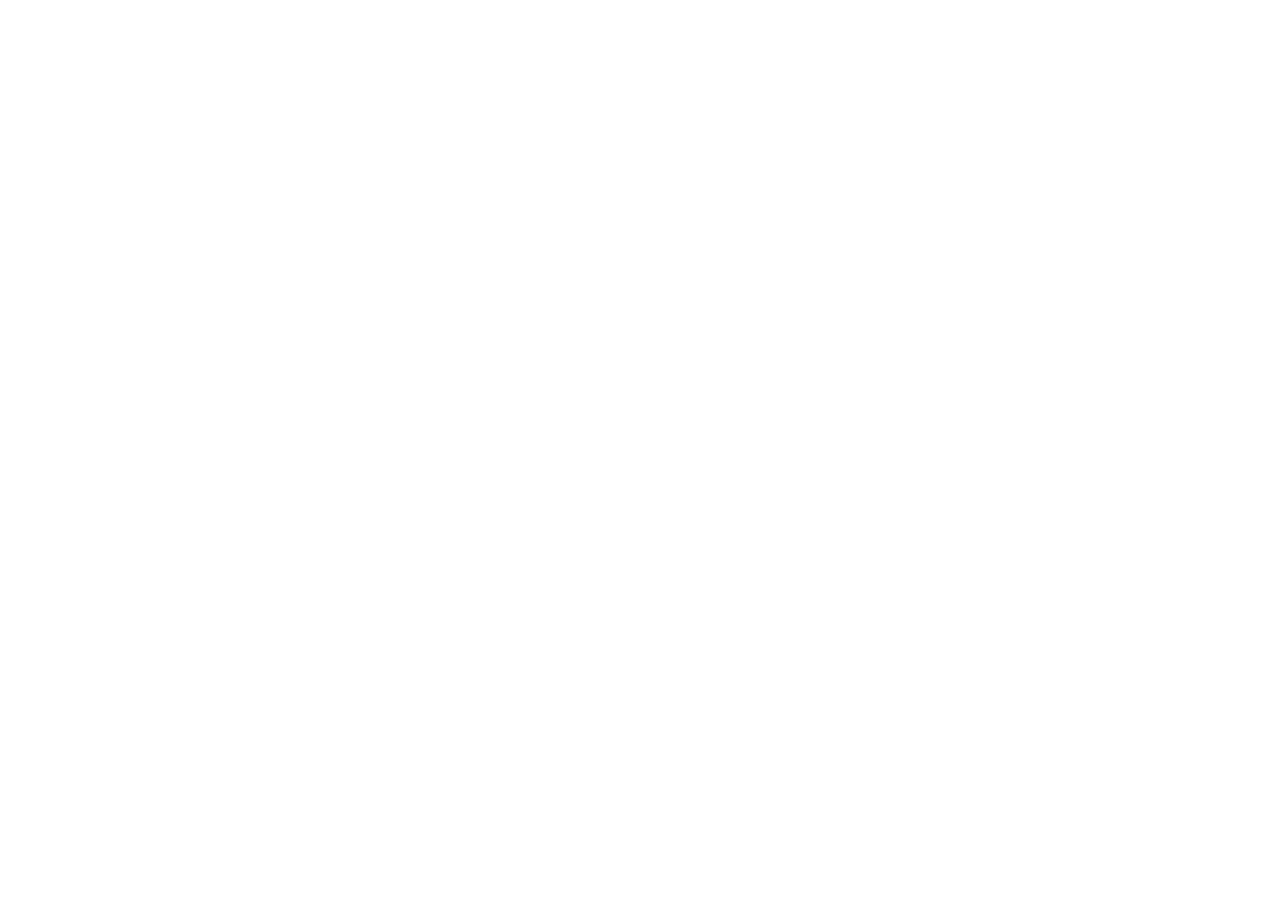
==== index.html @ e726e365 "first" ====
<!doctype html>
<html lang="en">
  <head>
    <meta charset="UTF-8" />
    <link rel="icon" type="image/svg+xml" href="/vite.svg" />
    <meta name="viewport" content="width=device-width, initial-scale=1.0" />
    <title>Vite + React</title>
    <script type="module" crossorigin src="/assets/index-djUSSg7M.js"></script>
    <link rel="stylesheet" crossorigin href="/assets/index-nssjxPdg.css">
  </head>
  <body>
    <div id="root"></div>
  </body>
</html>
---- assets/index-nssjxPdg.css ----
html,body,#root{margin:0;padding:0;width:100%;height:100%;overflow:hidden}.topTitle{color:#fff;text-align:center;background-color:#2727276c;width:300px;font-weight:700;position:relative;bottom:200px;padding:5px;font-size:1.2em}.topBody{font-weight:lighter;font-size:.9em}
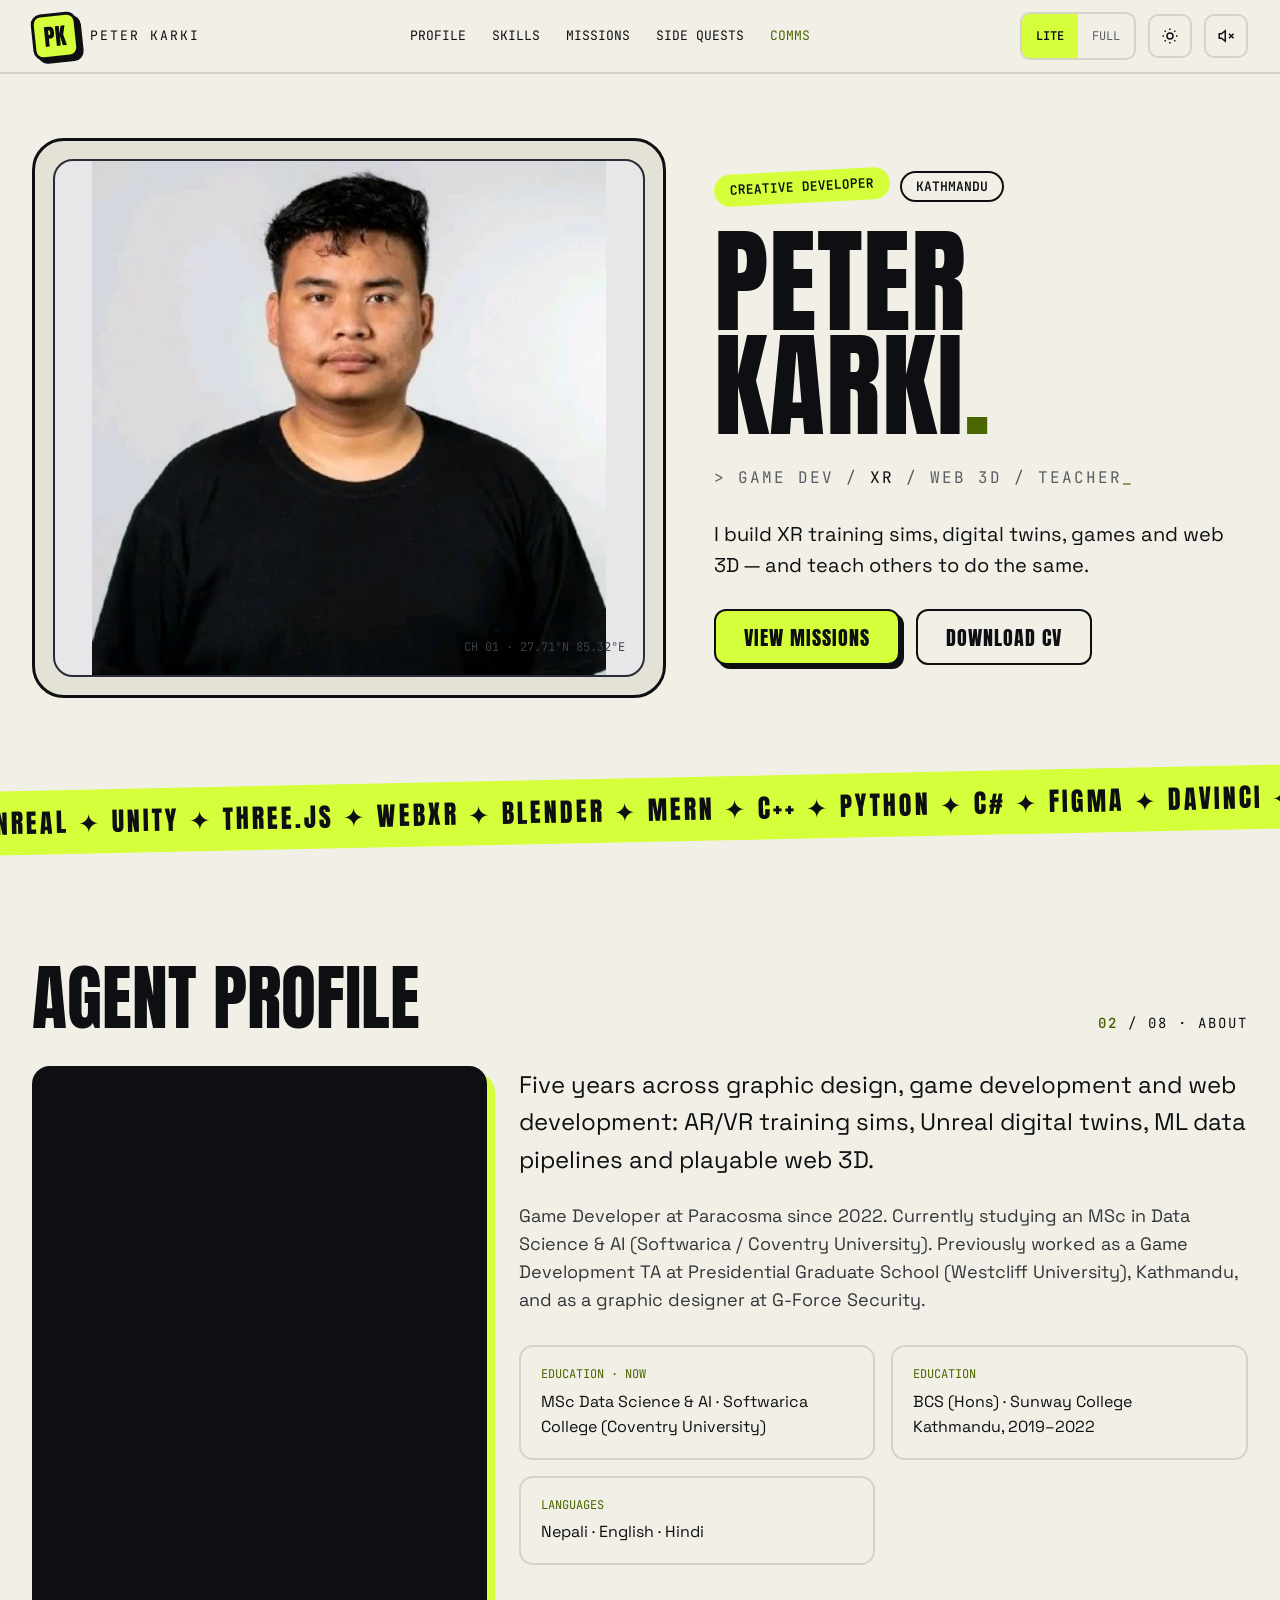
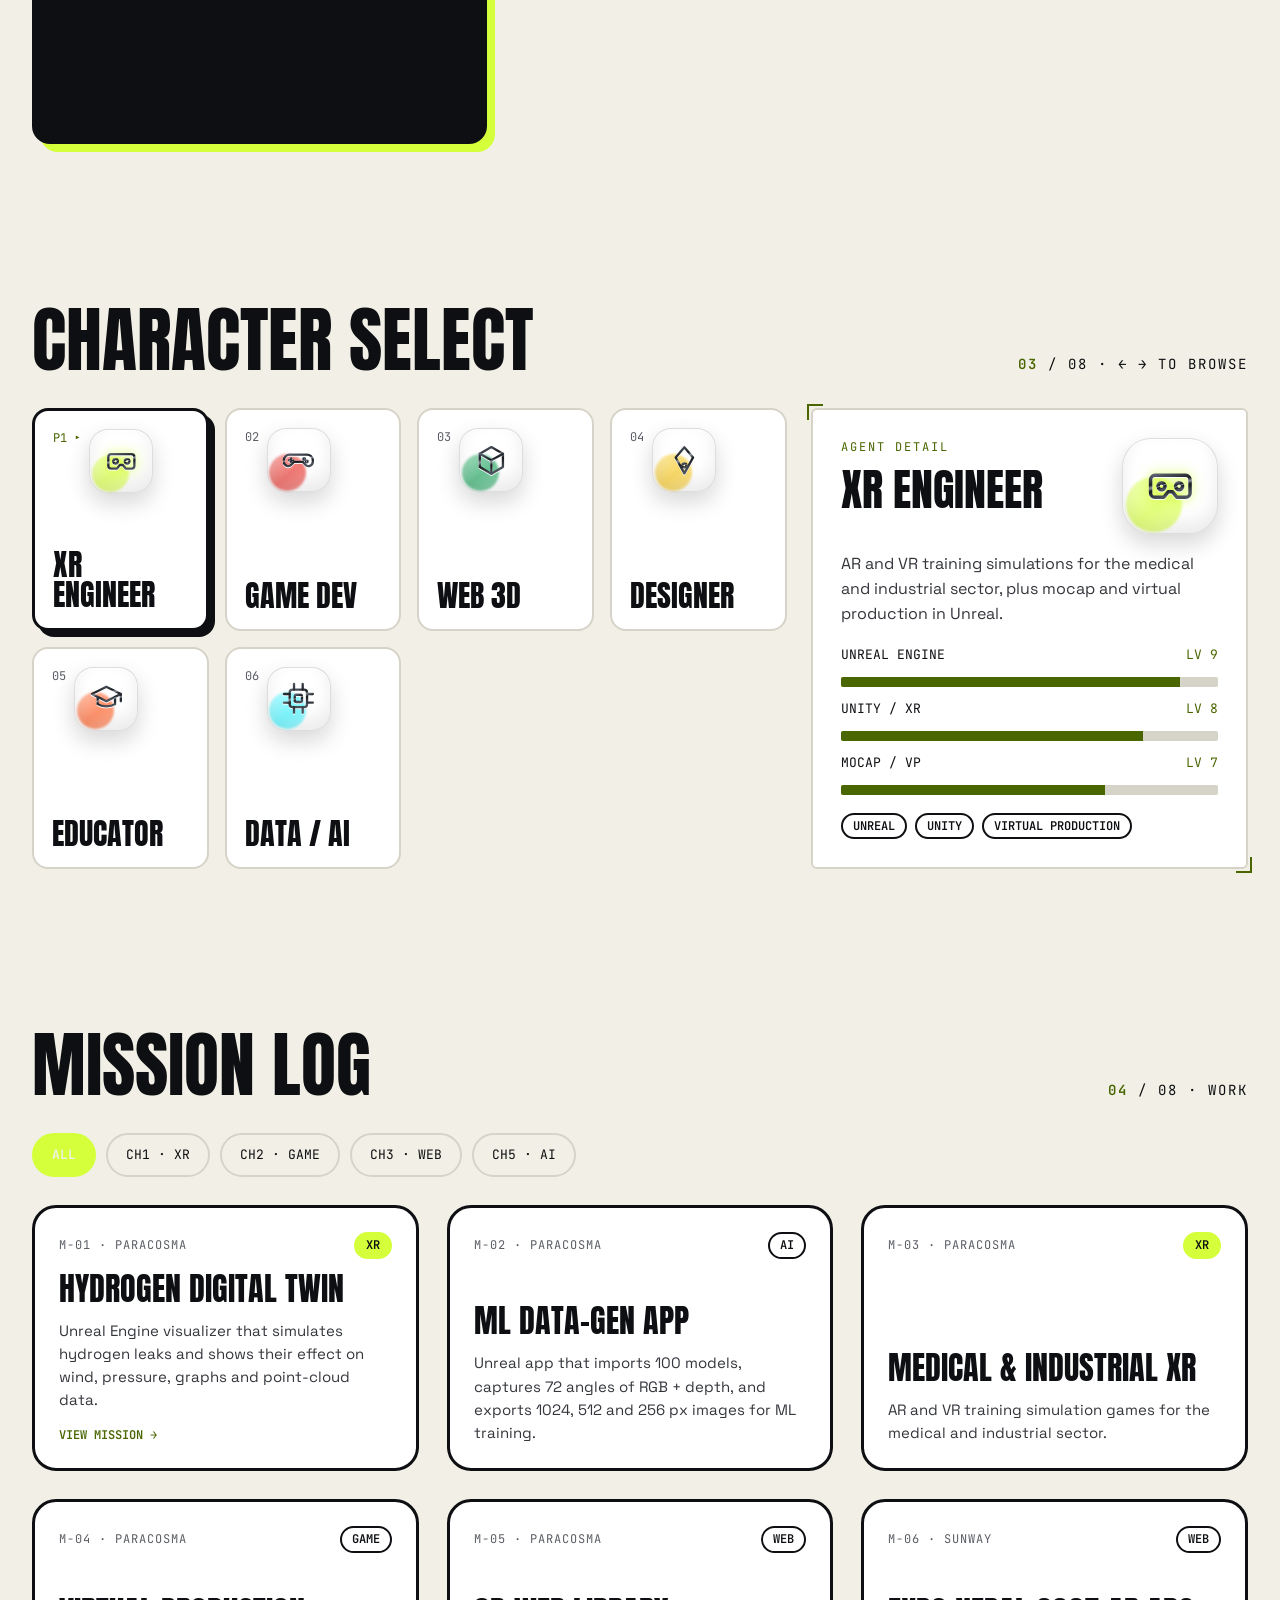
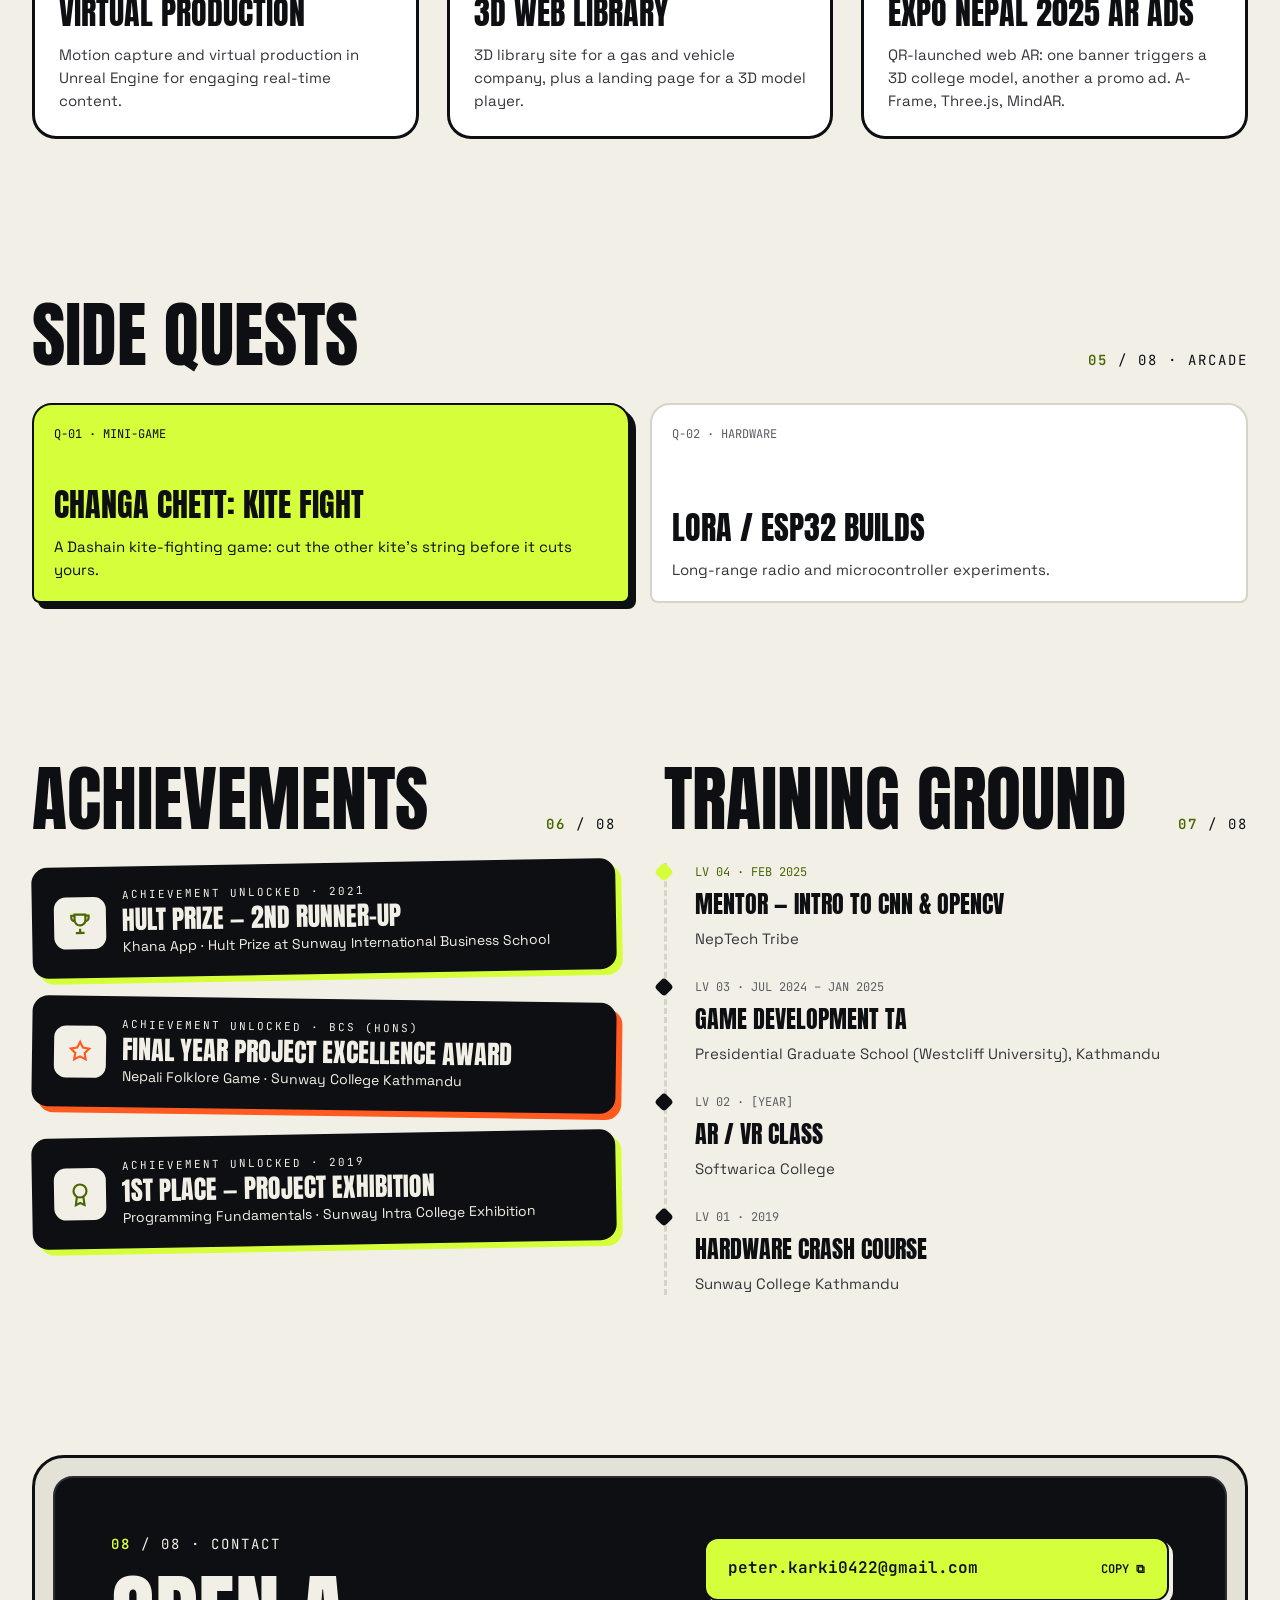
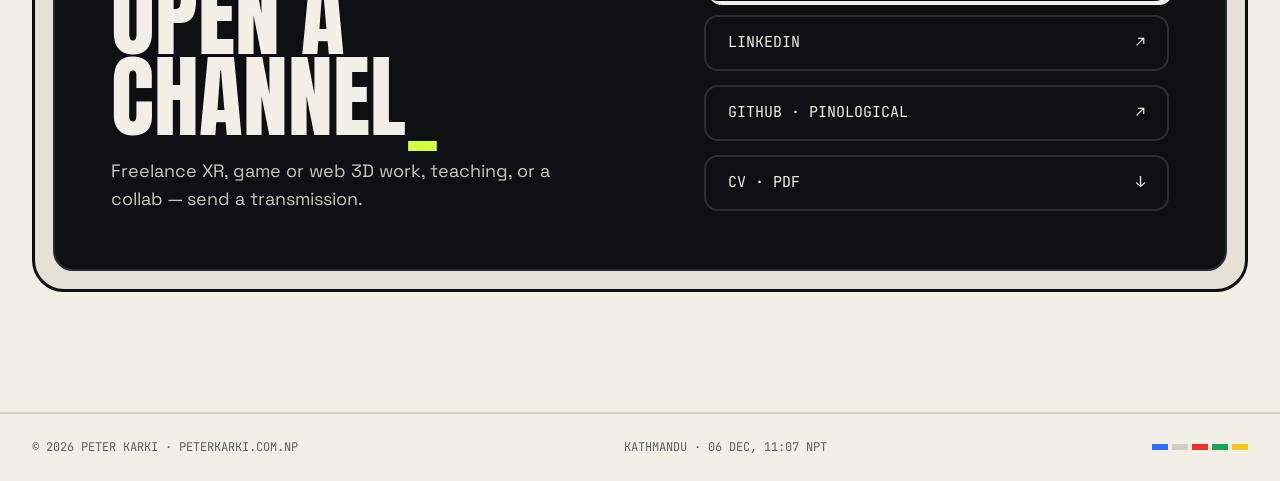
==== commit 6e363384: "update" ====
--- a/index.html
+++ b/index.html
@@ -1,14 +1,358 @@
 <!doctype html>
 <html lang="en">
-  <head>
-    <meta charset="UTF-8" />
-    <link rel="icon" type="image/svg+xml" href="/vite.svg" />
-    <meta name="viewport" content="width=device-width, initial-scale=1.0" />
-    <title>Vite + React</title>
-    <script type="module" crossorigin src="/assets/index-djUSSg7M.js"></script>
-    <link rel="stylesheet" crossorigin href="/assets/index-nssjxPdg.css">
-  </head>
-  <body>
-    <div id="root"></div>
-  </body>
+<head>
+  <meta charset="utf-8">
+  <meta name="viewport" content="width=device-width, initial-scale=1">
+  <title>Peter Karki — Creative Developer, Kathmandu</title>
+  <meta name="description" content="Peter Karki is a creative developer in Kathmandu building XR training simulations, Unreal digital twins, games and web 3D.">
+  <link rel="canonical" href="https://peterkarki.com.np/">
+  <script>
+    try {
+      var t = localStorage.getItem('ktm-theme') || (matchMedia('(prefers-color-scheme: light)').matches ? 'light' : 'dark');
+      document.documentElement.dataset.theme = t;
+    } catch (e) { document.documentElement.dataset.theme = 'dark'; }
+  </script>
+  <meta name="theme-color" content="#0e0f12">
+
+  <meta property="og:type" content="website">
+  <meta property="og:title" content="Peter Karki — Creative Developer">
+  <meta property="og:description" content="XR, games and web 3D from Kathmandu.">
+  <meta property="og:url" content="https://peterkarki.com.np/">
+  <meta property="og:image" content="https://peterkarki.com.np/og.png">
+  <meta name="twitter:card" content="summary_large_image">
+
+  <link rel="icon" href="/favicon.svg" type="image/svg+xml">
+
+  <link rel="preconnect" href="https://fonts.googleapis.com">
+  <link rel="preconnect" href="https://fonts.gstatic.com" crossorigin>
+  <link rel="stylesheet" href="https://fonts.googleapis.com/css2?family=Anton&family=JetBrains+Mono:wght@400;600&family=Space+Grotesk:wght@400;500;700&display=swap">
+
+  <script type="application/ld+json">
+  {
+    "@context": "https://schema.org",
+    "@type": "Person",
+    "name": "Peter Karki",
+    "jobTitle": "Creative Developer",
+    "url": "https://peterkarki.com.np/",
+    "email": "mailto:peter.karki0422@gmail.com",
+    "image": "https://peterkarki.com.np/img/avatar.webp",
+    "address": { "@type": "PostalAddress", "addressLocality": "Kathmandu", "addressCountry": "NP" },
+    "worksFor": { "@type": "Organization", "name": "Paracosma" },
+    "alumniOf": [{ "@type": "CollegeOrUniversity", "name": "Sunway College Kathmandu" }, { "@type": "CollegeOrUniversity", "name": "Softwarica College of IT & E-Commerce" }],
+    "sameAs": ["https://www.linkedin.com/in/peterkarki/", "https://github.com/pinological"]
+  }
+  </script>
+
+  <script type="module" crossorigin src="/assets/main-Df5rUWKa.js"></script>
+  <link rel="stylesheet" crossorigin href="/assets/main-BwQF3Gsr.css">
+</head>
+<body>
+  <a class="skip-link" href="#main">Skip to content</a>
+
+  <!-- Shared gradients for the chrome icons in Character Select -->
+  <svg width="0" height="0" style="position: absolute" aria-hidden="true" focusable="false">
+    <defs>
+      <linearGradient id="chrome" x1="0" y1="0" x2="0.35" y2="1">
+        <stop offset="0" stop-color="#ffffff"/>
+        <stop offset="0.38" stop-color="#a7adb7"/>
+        <stop offset="0.5" stop-color="#f4f6f8"/>
+        <stop offset="0.62" stop-color="#7d838d"/>
+        <stop offset="1" stop-color="#e6e9ee"/>
+      </linearGradient>
+      <linearGradient id="chrome-acid" x1="0" y1="0" x2="0.35" y2="1">
+        <stop offset="0" stop-color="#ffffff"/>
+        <stop offset="0.4" stop-color="#d4ff3a"/>
+        <stop offset="0.52" stop-color="#f7ffd6"/>
+        <stop offset="0.66" stop-color="#8fb318"/>
+        <stop offset="1" stop-color="#eaff9a"/>
+      </linearGradient>
+      <linearGradient id="chrome-ink" x1="0" y1="0" x2="0.35" y2="1">
+        <stop offset="0" stop-color="#5c6370"/>
+        <stop offset="0.4" stop-color="#1c1f24"/>
+        <stop offset="0.52" stop-color="#8a919c"/>
+        <stop offset="0.66" stop-color="#16181c"/>
+        <stop offset="1" stop-color="#4b525c"/>
+      </linearGradient>
+    </defs>
+  </svg>
+
+  <div class="boot" id="boot" hidden aria-hidden="true">
+    <div class="boot__inner">
+      <div class="boot__log" id="boot-log">
+        <div>&gt; MOUNTING /work ............. <span class="accent">OK</span></div>
+        <div>&gt; CALIBRATING CRT ............. <span id="boot-pct">0%</span></div>
+      </div>
+      <p class="boot__title">Booting<span class="accent">_</span></p>
+      <div class="boot__bar"><i id="boot-bar"></i></div>
+    </div>
+  </div>
+
+  <header class="hud">
+    <div class="container hud__inner">
+      <a class="logo" href="#top" aria-label="Peter Karki, back to top">
+        <span class="logo__mark" aria-hidden="true">PK</span>
+        <span class="logo__text" aria-hidden="true">PETER KARKI</span>
+      </a>
+      <nav class="nav" id="nav" aria-label="Primary">
+        <a href="#profile">PROFILE</a>
+        <a href="#skills">SKILLS</a>
+        <a href="#work">MISSIONS</a>
+        <a href="#quests">SIDE QUESTS</a>
+        <a href="#comms">COMMS</a>
+      </nav>
+      <div class="hud__tools">
+        <div class="seg" role="group" aria-label="Render mode">
+          <button type="button" data-mode="lite" aria-pressed="false">LITE</button>
+          <button type="button" data-mode="full" aria-pressed="true">FULL</button>
+        </div>
+        <button type="button" class="icon-btn theme-btn" id="theme-btn" aria-label="Switch to light mode">
+          <svg class="ico-moon" width="18" height="18" viewBox="0 0 24 24" fill="none" stroke="currentColor" stroke-width="2" aria-hidden="true"><path d="M20 14.5A8 8 0 0 1 9.5 4a8 8 0 1 0 10.5 10.5z"/></svg>
+          <svg class="ico-sun" width="18" height="18" viewBox="0 0 24 24" fill="none" stroke="currentColor" stroke-width="2" aria-hidden="true"><circle cx="12" cy="12" r="4"/><path d="M12 2v2M12 20v2M4.9 4.9l1.4 1.4M17.7 17.7l1.4 1.4M2 12h2M20 12h2M4.9 19.1l1.4-1.4M17.7 6.3l1.4-1.4"/></svg>
+        </button>
+        <button type="button" class="icon-btn" id="sound-btn" aria-pressed="false" aria-label="Sound off. Turn sound on">
+          <svg width="18" height="18" viewBox="0 0 24 24" fill="none" stroke="currentColor" stroke-width="2" aria-hidden="true"><path d="M11 5 6 9H3v6h3l5 4z"/><path class="snd-off" d="m22 9-6 6M16 9l6 6"/><path class="snd-on" d="M15.5 8.5a5 5 0 0 1 0 7M18.5 5.5a9 9 0 0 1 0 13" style="display:none"/></svg>
+        </button>
+        <button type="button" class="icon-btn menu-btn" id="menu-btn" aria-expanded="false" aria-controls="nav" aria-label="Open menu">
+          <svg width="20" height="20" viewBox="0 0 24 24" fill="none" stroke="currentColor" stroke-width="2.5" aria-hidden="true"><path d="M4 7h16M4 12h16M4 17h10"/></svg>
+        </button>
+      </div>
+    </div>
+  </header>
+
+  <main id="main">
+    <!-- 01 HERO -->
+    <section class="container hero" id="top" aria-labelledby="hero-title">
+      <div class="hero__screen-wrap crt scan">
+        <div class="crt__screen hero__screen" id="hero-screen">
+          <img class="hero__poster" src="/img/photo.webp" alt="Photo of Peter Karki" width="400" height="400">
+          <div class="hero__stage" id="hero-stage"></div>
+          <p class="hero__status" id="hero-status" aria-hidden="true">&gt; LOADING peter.glb ... 0%</p>
+          <span class="hero__hint" aria-hidden="true">CLICK · TAP TO RESCAN</span>
+          <span class="hero__coords">CH 01 · 27.71°N 85.32°E</span>
+        </div>
+      </div>
+      <div class="hero__copy">
+        <div class="hero__tags">
+          <span class="tag tag--acid tag--tilt">CREATIVE DEVELOPER</span>
+          <span class="tag">KATHMANDU</span>
+        </div>
+        <h1 class="hero__name" id="hero-title">Peter<br>Karki<span class="accent">.</span></h1>
+        <p class="hero__roles" aria-label="Game developer, XR, web 3D, teacher">&gt; <span id="role-cycle">GAME DEV / <strong>XR</strong> / WEB 3D / TEACHER</span><span class="cursor" aria-hidden="true">_</span></p>
+        <p class="hero__lede">I build XR training sims, digital twins, games and web 3D — and teach others to do the same.</p>
+        <div class="hero__ctas">
+          <a class="btn btn--primary" href="#work">View Missions</a>
+          <a class="btn" href="/cv.pdf" download>Download CV</a>
+        </div>
+      </div>
+    </section>
+
+    <div class="ticker" aria-hidden="true">
+      <div class="ticker__track">
+        <span>UNREAL ✦ UNITY ✦ THREE.JS ✦ WEBXR ✦ BLENDER ✦ MERN ✦ C++ ✦ PYTHON ✦ C# ✦ FIGMA ✦ DAVINCI ✦</span>
+        <span>UNREAL ✦ UNITY ✦ THREE.JS ✦ WEBXR ✦ BLENDER ✦ MERN ✦ C++ ✦ PYTHON ✦ C# ✦ FIGMA ✦ DAVINCI ✦</span>
+      </div>
+    </div>
+
+    <!-- 02 PROFILE -->
+    <section class="container section" id="profile" aria-labelledby="profile-title" style="padding-top: 120px">
+      <div class="section__head">
+        <h2 class="section__title" id="profile-title" data-scramble>Agent Profile</h2>
+        <p class="pager"><b>02</b> / 08 · ABOUT</p>
+      </div>
+      <div class="profile">
+        <article class="id-card reveal" aria-label="Agent ID card">
+          <div class="id-card__top"><span>ID · PK-0001</span><span class="id-card__rank">RANK S</span></div>
+          <div class="avatar-fx" id="avatar-fx">
+            <img class="avatar-fx__img" src="/img/avatar.webp" alt="Illustrated portrait of Peter Karki" width="900" height="900" loading="lazy">
+            <img class="avatar-fx__slice avatar-fx__slice--a" src="/img/avatar.webp" alt="" aria-hidden="true" loading="lazy">
+            <img class="avatar-fx__slice avatar-fx__slice--b" src="/img/avatar.webp" alt="" aria-hidden="true" loading="lazy">
+            <span class="avatar-fx__halftone" aria-hidden="true"></span>
+            <span class="avatar-fx__holo" aria-hidden="true"></span>
+            <span class="avatar-fx__scan" aria-hidden="true"></span>
+            <span class="avatar-fx__ticks" aria-hidden="true"></span>
+            <span class="avatar-fx__sticker" aria-hidden="true">VERIFIED ✦ PK</span>
+            <span class="avatar-fx__rec mono" aria-hidden="true">● CAM 02</span>
+            <span class="avatar-fx__drag" aria-hidden="true">⟲ DRAG TO SPIN</span>
+          </div>
+          <dl class="id-card__facts">
+            <div><dt>FACTION</dt><dd>Paracosma</dd></div>
+            <div><dt>FIELD TIME</dt><dd>5 YRS</dd></div>
+            <div><dt>BASE</dt><dd>Kathmandu, NP</dd></div>
+            <div><dt>CLASS</dt><dd>Game Developer</dd></div>
+          </dl>
+          <div class="barcode" aria-hidden="true"></div>
+        </article>
+        <div class="profile__text">
+          <p class="profile__lede reveal">Five years across graphic design, game development and web development: AR/VR training sims, Unreal digital twins, ML data pipelines and playable web 3D.</p>
+          <p class="profile__body reveal">Game Developer at Paracosma since 2022. Currently studying an MSc in Data Science &amp; AI (Softwarica / Coventry University). Previously worked as a Game Development TA at Presidential Graduate School (Westcliff University), Kathmandu, and as a graphic designer at G-Force Security.</p>
+          <dl class="profile__meta reveal">
+            <div><dt>EDUCATION · NOW</dt><dd>MSc Data Science &amp; AI · Softwarica College (Coventry University)</dd></div>
+            <div><dt>EDUCATION</dt><dd>BCS (Hons) · Sunway College Kathmandu, 2019–2022</dd></div>
+            <div><dt>LANGUAGES</dt><dd>Nepali · English · Hindi</dd></div>
+          </dl>
+        </div>
+      </div>
+    </section>
+
+    <!-- 03 SKILLS -->
+    <section class="container section" id="skills" aria-labelledby="skills-title">
+      <div class="section__head">
+        <h2 class="section__title" id="skills-title" data-scramble>Character Select</h2>
+        <p class="pager"><b>03</b> / 08 · ← → TO BROWSE</p>
+      </div>
+      <div class="select">
+        <div class="select__grid" role="tablist" aria-label="Skill classes" id="agents"></div>
+        <div class="select__detail brk" role="tabpanel" id="agent-panel" aria-live="polite"></div>
+      </div>
+    </section>
+
+    <!-- 04 WORK -->
+    <section class="container section" id="work" aria-labelledby="work-title">
+      <div class="section__head">
+        <h2 class="section__title" id="work-title" data-scramble>Mission Log</h2>
+        <p class="pager"><b>04</b> / 08 · WORK</p>
+      </div>
+      <div class="filters" role="group" aria-label="Filter missions by channel">
+        <button type="button" class="filter" data-filter="all" aria-pressed="true">ALL</button>
+        <button type="button" class="filter" data-filter="xr" aria-pressed="false">CH1 · XR</button>
+        <button type="button" class="filter" data-filter="game" aria-pressed="false">CH2 · GAME</button>
+        <button type="button" class="filter" data-filter="web" aria-pressed="false">CH3 · WEB</button>
+        <button type="button" class="filter" data-filter="ai" aria-pressed="false">CH5 · AI</button>
+      </div>
+      <ul class="missions" id="missions">
+        <li data-channel="xr">
+          <a class="mission rgb-hover reveal" href="/work/hydrogen-digital-twin/">
+            <div class="mission__top"><span class="mission__id">M-01 · PARACOSMA</span><span class="tag tag--acid tag--sm">XR</span></div>
+            <h3 class="mission__title rgb-target">Hydrogen Digital Twin</h3>
+            <p class="mission__desc">Unreal Engine visualizer that simulates hydrogen leaks and shows their effect on wind, pressure, graphs and point-cloud data.</p>
+            <span class="mission__more">VIEW MISSION <span aria-hidden="true">→</span></span>
+          </a>
+        </li>
+        <li data-channel="ai">
+          <div class="mission reveal">
+            <div class="mission__top"><span class="mission__id">M-02 · PARACOSMA</span><span class="tag tag--sm">AI</span></div>
+            <h3 class="mission__title">ML Data-Gen App</h3>
+            <p class="mission__desc">Unreal app that imports 100 models, captures 72 angles of RGB + depth, and exports 1024, 512 and 256 px images for ML training.</p>
+          </div>
+        </li>
+        <li data-channel="xr">
+          <div class="mission reveal">
+            <div class="mission__top"><span class="mission__id">M-03 · PARACOSMA</span><span class="tag tag--acid tag--sm">XR</span></div>
+            <h3 class="mission__title">Medical &amp; Industrial XR</h3>
+            <p class="mission__desc">AR and VR training simulation games for the medical and industrial sector.</p>
+          </div>
+        </li>
+        <li data-channel="game">
+          <div class="mission reveal">
+            <div class="mission__top"><span class="mission__id">M-04 · PARACOSMA</span><span class="tag tag--sm">GAME</span></div>
+            <h3 class="mission__title">Virtual Production</h3>
+            <p class="mission__desc">Motion capture and virtual production in Unreal Engine for engaging real-time content.</p>
+          </div>
+        </li>
+        <li data-channel="web">
+          <div class="mission reveal">
+            <div class="mission__top"><span class="mission__id">M-05 · PARACOSMA</span><span class="tag tag--sm">WEB</span></div>
+            <h3 class="mission__title">3D Web Library</h3>
+            <p class="mission__desc">3D library site for a gas and vehicle company, plus a landing page for a 3D model player.</p>
+          </div>
+        </li>
+        <li data-channel="web">
+          <div class="mission reveal">
+            <div class="mission__top"><span class="mission__id">M-06 · SUNWAY</span><span class="tag tag--sm">WEB</span></div>
+            <h3 class="mission__title">Expo Nepal 2025 AR Ads</h3>
+            <p class="mission__desc">QR-launched web AR: one banner triggers a 3D college model, another a promo ad. A-Frame, Three.js, MindAR.</p>
+          </div>
+        </li>
+      </ul>
+    </section>
+
+    <!-- 05 SIDE QUESTS -->
+    <section class="container section" id="quests" aria-labelledby="quests-title">
+      <div class="section__head">
+        <h2 class="section__title" id="quests-title" data-scramble>Side Quests</h2>
+        <p class="pager"><b>05</b> / 08 · ARCADE</p>
+      </div>
+      <ul class="quests">
+        <li>
+          <div class="quest quest--feature reveal">
+            <p class="quest__meta">Q-01 · MINI-GAME</p>
+            <h3 class="quest__title">Changa Chett: Kite Fight</h3>
+            <p class="quest__desc">A Dashain kite-fighting game: cut the other kite's string before it cuts yours.</p>
+          </div>
+        </li>
+        <li>
+          <div class="quest reveal">
+            <p class="quest__meta">Q-02 · HARDWARE</p>
+            <h3 class="quest__title">LoRa / ESP32 Builds</h3>
+            <p class="quest__desc">Long-range radio and microcontroller experiments.</p>
+          </div>
+        </li>
+      </ul>
+    </section>
+
+    <!-- 06 + 07 -->
+    <section class="container section split" aria-label="Achievements and teaching">
+      <div>
+        <div class="section__head">
+          <h2 class="section__title" data-scramble>Achievements</h2>
+          <p class="pager"><b>06</b> / 08</p>
+        </div>
+        <div class="toasts">
+          <div class="toast reveal">
+            <div class="toast__icon"><svg width="26" height="26" viewBox="0 0 24 24" fill="none" stroke="currentColor" stroke-width="2" aria-hidden="true"><path d="M8 21h8M12 17v4M7 4h10v5a5 5 0 0 1-10 0z"/><path d="M17 5h3v2a3 3 0 0 1-3 3M7 5H4v2a3 3 0 0 0 3 3"/></svg></div>
+            <div class="toast__body"><span class="toast__kicker">ACHIEVEMENT UNLOCKED · 2021</span><span class="toast__title">Hult Prize — 2nd Runner-Up</span><span class="toast__sub">Khana App · Hult Prize at Sunway International Business School</span></div>
+          </div>
+          <div class="toast reveal">
+            <div class="toast__icon"><svg width="26" height="26" viewBox="0 0 24 24" fill="none" stroke="currentColor" stroke-width="2" aria-hidden="true"><path d="m12 3 2.6 5.3 5.9.9-4.2 4.1 1 5.8L12 16.4 6.7 19.1l1-5.8L3.5 9.2l5.9-.9z"/></svg></div>
+            <div class="toast__body"><span class="toast__kicker">ACHIEVEMENT UNLOCKED · BCS (HONS)</span><span class="toast__title">Final Year Project Excellence Award</span><span class="toast__sub">Nepali Folklore Game · Sunway College Kathmandu</span></div>
+          </div>
+          <div class="toast reveal">
+            <div class="toast__icon"><svg width="26" height="26" viewBox="0 0 24 24" fill="none" stroke="currentColor" stroke-width="2" aria-hidden="true"><circle cx="12" cy="9" r="6"/><path d="M9 14.5 8 22l4-2 4 2-1-7.5"/></svg></div>
+            <div class="toast__body"><span class="toast__kicker">ACHIEVEMENT UNLOCKED · 2019</span><span class="toast__title">1st Place — Project Exhibition</span><span class="toast__sub">Programming Fundamentals · Sunway Intra College Exhibition</span></div>
+          </div>
+        </div>
+      </div>
+      <div>
+        <div class="section__head">
+          <h2 class="section__title" data-scramble>Training Ground</h2>
+          <p class="pager"><b>07</b> / 08</p>
+        </div>
+        <ol class="timeline">
+          <li class="is-now reveal"><span class="timeline__lv">LV 04 · FEB 2025</span><span class="timeline__title">Mentor — Intro to CNN &amp; OpenCV</span><span class="timeline__sub">NepTech Tribe</span></li>
+          <li class="reveal"><span class="timeline__lv">LV 03 · JUL 2024 – JAN 2025</span><span class="timeline__title">Game Development TA</span><span class="timeline__sub">Presidential Graduate School (Westcliff University), Kathmandu</span></li>
+          <li class="reveal"><span class="timeline__lv">LV 02 · [YEAR]</span><span class="timeline__title">AR / VR Class</span><span class="timeline__sub">Softwarica College</span></li>
+          <li class="reveal"><span class="timeline__lv">LV 01 · 2019</span><span class="timeline__title">Hardware Crash Course</span><span class="timeline__sub">Sunway College Kathmandu</span></li>
+          <!-- Add more short classes / workshops here, newest first. -->
+        </ol>
+      </div>
+    </section>
+
+    <!-- 08 COMMS -->
+    <section class="container section" id="comms" aria-labelledby="comms-title" style="padding-bottom: 120px">
+      <div class="crt scan">
+        <div class="crt__screen comms__screen">
+          <div class="comms__copy">
+            <p class="pager"><b>08</b> / 08 · CONTACT</p>
+            <h2 class="comms__title" id="comms-title">Open a<br>Channel<span class="accent">_</span></h2>
+            <p class="comms__text">Freelance XR, game or web 3D work, teaching, or a collab — send a transmission.</p>
+          </div>
+          <div class="comms__links">
+            <button type="button" class="comms__email" id="copy-email" data-email="peter.karki0422@gmail.com"><span id="email-text">peter.karki0422@gmail.com</span><small id="copy-label">COPY ⧉</small></button>
+            <a class="comms__link" href="https://www.linkedin.com/in/peterkarki/" rel="me noopener" target="_blank"><span>LINKEDIN</span><span aria-hidden="true">↗</span></a>
+            <a class="comms__link" href="https://github.com/pinological" rel="me noopener" target="_blank"><span>GITHUB · PINOLOGICAL</span><span aria-hidden="true">↗</span></a>
+            <a class="comms__link" href="/cv.pdf" download="Peter-Karki-CV.pdf"><span>CV · PDF</span><span aria-hidden="true">↓</span></a>
+          </div>
+        </div>
+      </div>
+    </section>
+  </main>
+
+  <footer class="footer">
+    <div class="container footer__inner">
+      <span>© <span id="year">2026</span> PETER KARKI · PETERKARKI.COM.NP</span>
+      <span id="clock">KATHMANDU · NPT</span>
+      <div class="flags" aria-hidden="true"><span></span><span></span><span></span><span></span><span></span></div>
+    </div>
+  </footer>
+</body>
 </html>
--- a/assets/main-BwQF3Gsr.css
+++ b/assets/main-BwQF3Gsr.css
@@ -0,0 +1 @@
+:root{--void: #0e0f12;--panel: #17191e;--line: #2a2d35;--muted: #9a9ca3;--soft: #c9c7be;--paper: #f2f0e6;--acid: #d4ff3a;--alert: #ff5a1f;--ink: #0e0f12;--acid-ink: var(--acid);--flag-blue: #2f6bff;--flag-white: #f2f0e6;--flag-red: #e8322b;--flag-green: #19a35b;--flag-yellow: #f5c518;--font-display: "Anton", "Impact", sans-serif;--font-body: "Space Grotesk", system-ui, sans-serif;--font-mono: "JetBrains Mono", ui-monospace, monospace;--r-card: 24px;--r-ui: 12px;--gutter: clamp(16px, 4vw, 32px);--max: 1280px;--t-snap: .2s;--t-panel: .32s;--ease-out: cubic-bezier(.16, 1, .3, 1);color-scheme:dark}*,*:before,*:after{box-sizing:border-box}html{scroll-behavior:smooth}html.lenis,html.lenis body{height:auto}.lenis.lenis-smooth{scroll-behavior:auto!important}body{margin:0;background:var(--void);color:var(--paper);font-family:var(--font-body);font-size:18px;line-height:1.55;-webkit-font-smoothing:antialiased}img,video,svg{display:block;max-width:100%}a{color:inherit}a:hover{color:var(--alert)}button{font:inherit;color:inherit;cursor:pointer}h1,h2,h3,p{margin:0}:focus-visible{outline:3px solid var(--acid);outline-offset:4px;border-radius:6px}.skip-link{position:absolute;left:16px;top:-60px;z-index:100;padding:12px 16px;background:var(--acid);color:var(--ink);font-family:var(--font-mono);font-weight:600;border-radius:var(--r-ui)}.skip-link:focus{top:16px}.sr-only{position:absolute;width:1px;height:1px;overflow:hidden;clip:rect(0 0 0 0);white-space:nowrap}.container{max-width:var(--max);margin:0 auto;padding-inline:var(--gutter)}.mono{font-family:var(--font-mono)}.accent{color:var(--acid-ink)}.scan{position:relative}.scan:after{content:"";position:absolute;inset:0;pointer-events:none;border-radius:inherit;background:repeating-linear-gradient(0deg,rgb(255 255 255 / .04) 0 1px,transparent 1px 3px)}.brk{position:relative}.brk:before,.brk:after{content:"";position:absolute;width:16px;height:16px;border:0 solid var(--acid)}.brk:before{top:-6px;left:-6px;border-width:2px 0 0 2px}.brk:after{bottom:-6px;right:-6px;border-width:0 2px 2px 0}.tag{display:inline-flex;align-items:center;padding:6px 14px;border-radius:999px;border:2px solid var(--paper);font-family:var(--font-mono);font-size:13px;font-weight:600;line-height:1.2;white-space:nowrap}.tag--acid{background:var(--acid);border-color:var(--acid);color:var(--ink)}.tag--alert{background:var(--alert);border-color:var(--alert);color:var(--ink);border-radius:6px}.tag--tilt{transform:rotate(-3deg)}.tag--sm{padding:4px 10px;font-size:12px}.btn{display:inline-flex;align-items:center;justify-content:center;gap:10px;min-height:56px;padding:0 28px;border:2px solid var(--paper);border-radius:var(--r-ui);background:transparent;color:var(--paper);font-family:var(--font-display);font-size:20px;letter-spacing:1px;text-transform:uppercase;text-decoration:none;transition:transform var(--t-snap) var(--ease-out),box-shadow var(--t-snap) var(--ease-out),color var(--t-snap),border-color var(--t-snap)}.btn:hover{color:var(--alert);border-color:var(--alert)}.btn--primary{background:var(--acid);border-color:var(--ink);color:var(--ink);box-shadow:4px 4px 0 var(--paper)}.btn--primary:hover{color:var(--ink);border-color:var(--ink);transform:translate(-2px,-2px);box-shadow:6px 6px 0 var(--alert)}.seg{display:flex;border:2px solid var(--line);border-radius:10px;overflow:hidden}.seg button{min-height:44px;padding:0 14px;border:0;background:transparent;color:var(--muted);font-family:var(--font-mono);font-size:12px}.seg button[aria-pressed=true]{background:var(--acid);color:var(--ink);font-weight:600}.icon-btn{width:44px;height:44px;display:inline-flex;align-items:center;justify-content:center;border:2px solid var(--line);border-radius:10px;background:transparent}.icon-btn:hover{border-color:var(--paper)}.flags{display:flex;gap:4px}.flags span{width:16px;height:6px}.flags span:nth-child(1){background:var(--flag-blue)}.flags span:nth-child(2){background:var(--flag-white)}.flags span:nth-child(3){background:var(--flag-red)}.flags span:nth-child(4){background:var(--flag-green)}.flags span:nth-child(5){background:var(--flag-yellow)}.signal{display:flex;align-items:flex-end;gap:3px}.signal span{width:5px}.signal span:nth-child(1){height:8px;background:var(--flag-blue)}.signal span:nth-child(2){height:12px;background:var(--flag-white)}.signal span:nth-child(3){height:16px;background:var(--flag-red)}.signal span:nth-child(4){height:20px;background:var(--flag-green)}.signal span:nth-child(5){height:24px;background:var(--flag-yellow)}.stats{display:flex;flex-direction:column;gap:12px;font-family:var(--font-mono);font-size:13px}.stat-row{display:flex;justify-content:space-between}.stat-row span:last-child{color:var(--acid-ink)}.bar{height:10px;background:var(--line);border-radius:2px;overflow:hidden}.bar i{display:block;height:100%;width:var(--lv, 50%);background:var(--acid);transform-origin:left;transition:width var(--t-panel) var(--ease-out)}.toast{display:flex;align-items:center;gap:16px;padding:20px 22px;border-radius:16px;background:var(--paper);color:var(--void);box-shadow:6px 6px 0 var(--acid);transform:rotate(-1deg)}.toast:nth-child(2n){box-shadow:6px 6px 0 var(--alert);transform:rotate(.8deg)}.toast__icon{flex-shrink:0;width:52px;height:52px;border-radius:12px;background:var(--void);color:var(--acid-ink);display:flex;align-items:center;justify-content:center}.toast:nth-child(2n) .toast__icon{color:var(--alert)}.toast__body{display:flex;flex-direction:column;gap:2px}.toast__kicker{font-family:var(--font-mono);font-size:11px;letter-spacing:2px}.toast__title{font-family:var(--font-display);font-size:26px;line-height:1.1;text-transform:uppercase}.toast__sub{font-size:14px}.crt{border:3px solid var(--paper);border-radius:32px;background:var(--panel);padding:18px}.crt__screen{border:2px solid var(--line);border-radius:20px;background:var(--void)}.rgb-hover:hover .rgb-target,.rgb-hover:focus-visible .rgb-target{text-shadow:-2px 0 var(--alert),2px 0 #3af2ff}.hud{position:sticky;top:0;z-index:20;background:color-mix(in srgb,var(--void) 92%,transparent);-webkit-backdrop-filter:blur(6px);backdrop-filter:blur(6px);border-bottom:2px solid var(--line)}.hud__inner{display:flex;flex-wrap:wrap;gap:12px 16px;align-items:center;justify-content:space-between;padding-block:12px}.logo{display:flex;align-items:center;gap:12px;text-decoration:none}.logo:hover{color:var(--paper)}.logo__mark{width:46px;height:46px;flex-shrink:0;display:flex;align-items:center;justify-content:center;border:3px solid var(--ink);border-radius:10px;background:var(--acid);color:var(--ink);font-family:var(--font-display);font-size:23px;line-height:1;letter-spacing:.5px;transform:rotate(-6deg);box-shadow:4px 4px 0 var(--paper);transition:transform var(--t-snap) var(--ease-out),box-shadow var(--t-snap) var(--ease-out)}.logo:hover .logo__mark,.logo:focus-visible .logo__mark{transform:rotate(0) translate(-2px,-2px);box-shadow:6px 6px 0 var(--alert)}html[data-theme=light] .logo__mark{box-shadow:4px 4px 0 var(--ink)}html[data-theme=light] .logo:hover .logo__mark{box-shadow:6px 6px 0 var(--alert)}.logo__text{font-family:var(--font-mono);font-size:13px;letter-spacing:2px}.nav{display:flex;flex-wrap:wrap;gap:2px;font-family:var(--font-mono);font-size:13px}.nav a{padding:12px;text-decoration:none;border-radius:8px}.nav a[aria-current=true]{color:var(--acid-ink)}.hud__tools{display:flex;align-items:center;gap:12px}.menu-btn{display:none}@media(max-width:860px){.menu-btn{display:inline-flex;border-color:var(--paper)}.nav{display:none;order:3;width:100%;flex-direction:column;padding-bottom:8px}.nav.is-open{display:flex}.nav a{padding:14px 4px;border-bottom:1px solid var(--line)}.signal{display:none}}.section{padding-block:80px}.section__head{display:flex;flex-wrap:wrap;gap:16px;justify-content:space-between;align-items:flex-end;margin-bottom:32px}.section__title{font-family:var(--font-display);font-size:clamp(44px,6vw,72px);line-height:1;text-transform:uppercase;font-weight:400}.pager{font-family:var(--font-mono);font-size:14px;letter-spacing:2px}.pager b{color:var(--acid-ink);font-weight:600}.hero{display:flex;flex-wrap:wrap;gap:48px;align-items:stretch;padding-block:64px 80px}.hero__screen-wrap{flex:1 1 520px;min-height:clamp(300px,50vw,560px);display:flex}.hero__screen{flex-grow:1;position:relative;overflow:hidden;display:flex;align-items:center;justify-content:center;background:radial-gradient(circle at 50% 60%,#1f2229 0%,var(--void) 70%)}.hero__poster{position:absolute;inset:0;width:100%;height:100%;object-fit:cover;opacity:0;transition:opacity .4s var(--ease-out)}.hero__screen.is-poster .hero__poster{opacity:1}.hero__stage{position:absolute;inset:0;cursor:crosshair}.hero__canvas{display:block;width:100%;height:100%;opacity:0;transition:opacity .6s var(--ease-out)}.hero__screen.is-3d .hero__canvas{opacity:1}.hero__status{position:relative;font-family:var(--font-mono);font-size:13px;color:var(--muted);opacity:0;transition:opacity .2s}.hero__screen.is-loading .hero__status,.hero__screen.show-status .hero__status{opacity:1}.hero__screen.is-3d .hero__status{position:absolute;left:0;right:0;bottom:52px;text-align:center;color:#d6fff4;letter-spacing:2px;pointer-events:none}.hero__rain{position:absolute;inset:0;width:100%;height:100%;opacity:.45;mask-image:radial-gradient(ellipse 34% 60% at 50% 50%,transparent 55%,#000 100%);-webkit-mask-image:radial-gradient(ellipse 34% 60% at 50% 50%,transparent 55%,#000 100%)}.hero__stage .hero__canvas{position:absolute;inset:0}.hero__hint{position:absolute;bottom:18px;left:18px;font-family:var(--font-mono);font-size:11px;letter-spacing:2px;color:var(--muted);opacity:0;transition:opacity .3s}.hero__screen.is-3d .hero__hint{opacity:1}.hero__live{position:absolute;top:18px;left:18px;z-index:1}.hero__coords{position:absolute;bottom:18px;right:18px;font-family:var(--font-mono);font-size:12px;color:var(--muted)}.hero__copy{flex:1 1 420px;display:flex;flex-direction:column;justify-content:center;gap:28px}.hero__tags{display:flex;flex-wrap:wrap;gap:10px}.hero__name{font-family:var(--font-display);font-weight:400;font-size:clamp(64px,9vw,128px);line-height:.9;letter-spacing:1px;text-transform:uppercase}.hero__roles{font-family:var(--font-mono);font-size:16px;letter-spacing:2px;color:var(--muted);min-height:1.6em}.hero__roles strong{color:var(--paper);font-weight:400}.hero__lede{font-size:20px;max-width:520px}.hero__ctas{display:flex;flex-wrap:wrap;gap:16px}.cursor{color:var(--acid-ink);animation:blink 1s steps(1) infinite}@keyframes blink{50%{opacity:0}}.ticker{background:var(--acid);color:var(--ink);transform:rotate(-1.2deg);margin:0 -20px;padding:12px 0;overflow:hidden;font-family:var(--font-display);font-size:clamp(20px,2.4vw,26px);letter-spacing:3px;white-space:nowrap}.ticker__track{display:inline-flex;gap:0;animation:ticker 40s linear infinite}.ticker__track span{padding-right:24px}@keyframes ticker{to{transform:translate(-50%)}}.profile{display:flex;flex-wrap:wrap;gap:32px}.id-card{flex:1 1 320px;background:var(--paper);color:var(--void);border-radius:18px;padding:28px;display:flex;flex-direction:column;gap:20px;box-shadow:8px 8px 0 var(--acid)}.id-card__top{display:flex;justify-content:space-between;align-items:center;font-family:var(--font-mono);font-size:12px;letter-spacing:2px}.id-card__rank{padding:4px 10px;border-radius:6px;background:var(--void);color:var(--acid-ink);font-weight:600;letter-spacing:0}.id-card{transform:perspective(900px) rotateX(var(--rx, 0deg)) rotateY(var(--ry, 0deg));transition:transform .26s var(--ease-out);transform-style:preserve-3d}.avatar-fx{--mx: 50%;--my: 30%;position:relative;aspect-ratio:1;border-radius:12px;overflow:hidden;background:#fff;border:2px solid var(--void);isolation:isolate}.avatar-fx__img,.avatar-fx__slice{position:absolute;inset:0;width:100%;height:100%;object-fit:cover}.avatar-fx__img{transition:transform .4s var(--ease-out)}.id-card:hover .avatar-fx__img{transform:scale(1.04)}.avatar-fx__slice{opacity:0;pointer-events:none}.avatar-fx__slice--a{clip-path:inset(22% 0 62% 0);filter:hue-rotate(-40deg) saturate(1.6)}.avatar-fx__slice--b{clip-path:inset(58% 0 26% 0);filter:hue-rotate(160deg) saturate(1.4)}.id-card:hover .avatar-fx__slice--a{animation:slice-a .6s steps(6) 1}.id-card:hover .avatar-fx__slice--b{animation:slice-b .6s steps(6) 1}@keyframes slice-a{0%,to{opacity:0;transform:translate(0)}20%{opacity:.9;transform:translate(-10px)}50%{opacity:.9;transform:translate(7px);clip-path:inset(30% 0 52% 0)}80%{opacity:.6;transform:translate(-4px)}}@keyframes slice-b{0%,to{opacity:0;transform:translate(0)}30%{opacity:.9;transform:translate(9px)}60%{opacity:.8;transform:translate(-6px);clip-path:inset(66% 0 18% 0)}}.avatar-fx__halftone{position:absolute;inset:0;background-image:radial-gradient(rgb(14 15 18 / .35) 1px,transparent 1.4px);background-size:5px 5px;mix-blend-mode:multiply;-webkit-mask-image:linear-gradient(200deg,transparent 35%,#000 95%);mask-image:linear-gradient(200deg,transparent 35%,#000 95%);pointer-events:none}.avatar-fx__holo{position:absolute;inset:-20%;background:radial-gradient(circle at var(--mx) var(--my),rgb(255 255 255 / .55),transparent 32%),conic-gradient(from 120deg at var(--mx) var(--my),#ff5a1f55,#d4ff3a55,#3af2ff55,#2f6bff55,#ff5a1f55);mix-blend-mode:soft-light;opacity:.55;transition:opacity .3s;pointer-events:none}.id-card:hover .avatar-fx__holo{opacity:.9}.avatar-fx__scan{position:absolute;left:0;right:0;height:18%;top:-20%;background:linear-gradient(180deg,transparent,rgb(212 255 58 / .45) 85%,var(--acid) 100%);mix-blend-mode:multiply;animation:avatar-scan 4.5s cubic-bezier(.6,0,.4,1) infinite;pointer-events:none}@keyframes avatar-scan{0%{top:-20%}60%,to{top:105%}}.avatar-fx__ticks{position:absolute;inset:10px;pointer-events:none;background:linear-gradient(var(--ink),var(--ink)) top left / 16px 2px,linear-gradient(var(--ink),var(--ink)) top left / 2px 16px,linear-gradient(var(--ink),var(--ink)) top right / 16px 2px,linear-gradient(var(--ink),var(--ink)) top right / 2px 16px,linear-gradient(var(--ink),var(--ink)) bottom left / 16px 2px,linear-gradient(var(--ink),var(--ink)) bottom left / 2px 16px,linear-gradient(var(--ink),var(--ink)) bottom right / 16px 2px,linear-gradient(var(--ink),var(--ink)) bottom right / 2px 16px;background-repeat:no-repeat}.avatar-fx__sticker{position:absolute;right:14px;bottom:18px;padding:6px 12px;border:2px solid var(--ink);border-radius:999px;background:var(--acid);color:var(--ink);font-family:var(--font-mono);font-size:11px;font-weight:600;letter-spacing:1px;transform:rotate(-6deg) translateZ(30px);box-shadow:3px 3px 0 var(--ink)}.avatar-fx__rec{position:absolute;top:16px;left:18px;font-size:11px;font-weight:600;color:var(--alert);letter-spacing:1px}html.lite .avatar-fx__scan,html.lite .avatar-fx__slice{display:none}.profile__meta{display:grid;grid-template-columns:repeat(auto-fit,minmax(240px,1fr));gap:16px;margin:8px 0 0}.profile__meta div{border:2px solid var(--line);border-radius:14px;padding:18px 20px;display:flex;flex-direction:column;gap:6px}.profile__meta dt{font-family:var(--font-mono);font-size:12px;color:var(--acid-ink)}.profile__meta dd{margin:0;font-size:16px}.id-card__facts{display:grid;grid-template-columns:repeat(2,minmax(0,1fr));gap:12px;margin:0;font-family:var(--font-mono);font-size:13px}.id-card__facts div{display:flex;flex-direction:column;gap:2px}.id-card__facts dt{color:color-mix(in srgb,currentColor 62%,transparent)}.id-card__facts dd{margin:0;font-weight:600}.barcode{height:40px;background:repeating-linear-gradient(90deg,var(--void) 0 2px,transparent 2px 5px,var(--void) 5px 9px,transparent 9px 11px,var(--void) 11px 12px,transparent 12px 16px)}.profile__text{flex:2 1 460px;display:flex;flex-direction:column;gap:24px}.profile__lede{font-size:clamp(20px,2.2vw,24px)}.profile__body{color:var(--soft)}.select{display:flex;flex-wrap:wrap;gap:24px}.select__grid{flex:2 1 560px;display:grid;grid-template-columns:repeat(auto-fit,minmax(170px,1fr));gap:16px}.agent{min-height:190px;border:2px solid var(--line);border-radius:16px;background:var(--panel);padding:18px;text-align:left;display:flex;flex-direction:column;justify-content:space-between;transition:transform var(--t-snap) var(--ease-out),border-color var(--t-snap),box-shadow var(--t-snap)}.agent:hover{transform:translateY(-3px);border-color:var(--paper)}.agent__head{display:flex;justify-content:space-between;align-items:flex-start;gap:8px}.agent__num{font-family:var(--font-mono);font-size:12px;color:var(--muted)}.agent__name{font-family:var(--font-display);font-size:30px;line-height:1;text-transform:uppercase}.agent[aria-selected=true]{border:3px solid var(--acid);box-shadow:6px 6px 0 var(--acid)}.agent[aria-selected=true] .agent__num{color:var(--acid-ink)}.glass{--size: 64px;position:relative;flex-shrink:0;width:var(--size);height:var(--size);display:block}.glass--lg{--size: 96px}.glass__blob{position:absolute;width:58%;height:58%;left:4%;bottom:2%;border-radius:50%;background:var(--blob);filter:blur(1px);transition:transform .4s var(--ease-out),background .3s}.glass__pane{position:absolute;inset:0;border-radius:30%;display:flex;align-items:center;justify-content:center;overflow:hidden;background:linear-gradient(140deg,#ffffff42,#ffffff0d 55%,#ffffff1f);backdrop-filter:blur(9px) saturate(170%);-webkit-backdrop-filter:blur(9px) saturate(170%);border:1px solid rgb(255 255 255 / .28);box-shadow:inset 0 1px #ffffff8c,inset 0 -10px 18px #00000040,0 10px 24px #00000073}.glass__pane:after{content:"";position:absolute;inset:-40%;background:linear-gradient(115deg,transparent 40%,rgb(255 255 255 / .5) 50%,transparent 60%);transform:translate(-60%);transition:transform .7s var(--ease-out)}.glass svg{position:relative;width:56%;height:56%;stroke:url(#chrome);filter:drop-shadow(0 1px 0 rgb(0 0 0 / .6)) drop-shadow(0 0 6px rgb(255 255 255 / .15))}.agent:hover .glass__pane:after,.agent:focus-visible .glass__pane:after,.agent[aria-selected=true] .glass__pane:after{transform:translate(60%)}.agent:hover .glass__blob{transform:translate(18%,-14%) scale(1.08)}.agent[aria-selected=true] .glass__blob{background:var(--acid)}.agent[aria-selected=true] .glass svg,.select__detail .glass svg{stroke:url(#chrome-acid);filter:drop-shadow(0 1px 0 rgb(0 0 0 / .6)) drop-shadow(0 0 8px rgb(212 255 58 / .45))}.select__detail .glass__blob{background:var(--acid)}html.lite .glass__pane{backdrop-filter:none;-webkit-backdrop-filter:none;background:#ffffff1a}.select__top{display:flex;justify-content:space-between;align-items:flex-start;gap:16px}.select__top>div{display:flex;flex-direction:column;gap:10px}.select__detail{flex:1 1 340px;border:2px solid var(--line);border-radius:6px;background:var(--panel);padding:28px;display:flex;flex-direction:column;gap:18px}.select__kicker{font-family:var(--font-mono);font-size:12px;letter-spacing:2px;color:var(--acid-ink)}.select__name{font-family:var(--font-display);font-weight:400;font-size:44px;line-height:1;text-transform:uppercase}.select__desc{color:var(--soft);font-size:16px}.select__tools{display:flex;flex-wrap:wrap;gap:8px}.filters{display:flex;flex-wrap:wrap;gap:10px;margin-bottom:28px}.filter{min-height:44px;padding:0 18px;border:2px solid var(--line);border-radius:999px;background:transparent;font-family:var(--font-mono);font-size:13px}.filter:hover{border-color:var(--paper)}.filter[aria-pressed=true]{background:var(--acid);border-color:var(--acid);color:var(--void);font-weight:600}.missions{display:grid;grid-template-columns:repeat(auto-fit,minmax(min(340px,100%),1fr));gap:28px;list-style:none;margin:0;padding:0}.missions li[hidden]{display:none}.mission{height:100%;min-height:240px;border:3px solid var(--paper);border-radius:var(--r-card);background:var(--panel);padding:24px;display:flex;flex-direction:column;gap:14px;text-decoration:none;transition:transform var(--t-snap) var(--ease-out),box-shadow var(--t-snap) var(--ease-out)}a.mission:hover{color:var(--paper);transform:translate(-3px,-3px);box-shadow:6px 6px 0 var(--acid)}.mission__top{display:flex;justify-content:space-between;align-items:center;gap:8px}.mission__id{font-family:var(--font-mono);font-size:12px;letter-spacing:1px;color:var(--muted)}.mission__title{font-family:var(--font-display);font-weight:400;font-size:32px;line-height:1;text-transform:uppercase;margin-top:auto}.mission__desc{font-size:15px;color:var(--soft)}.mission__more{font-family:var(--font-mono);font-size:12px;font-weight:600;color:var(--acid-ink)}.quests{display:grid;grid-template-columns:repeat(auto-fit,minmax(min(340px,100%),1fr));gap:20px;list-style:none;margin:0;padding:0}.quest{height:100%;border:2px solid var(--line);border-radius:20px 20px 8px 8px;background:var(--panel);padding:20px;display:flex;flex-direction:column;gap:14px;text-decoration:none;transition:transform var(--t-snap) var(--ease-out)}a.quest:hover{color:var(--paper);transform:translateY(-4px);border-color:var(--paper)}.quest--feature{background:var(--acid);color:var(--ink);border-color:var(--ink);box-shadow:6px 6px 0 var(--paper)}.quest{min-height:200px}.quest__title{font-family:var(--font-display);font-weight:400;font-size:32px;line-height:1;text-transform:uppercase;margin-top:auto}.quest__meta{font-family:var(--font-mono);font-size:12px;color:var(--muted)}.quest__desc{font-size:15px;color:var(--soft)}.quest--feature .quest__meta,.quest--feature .quest__desc{color:var(--ink)}.split{display:flex;flex-wrap:wrap;gap:48px}.split>*{flex:1 1 420px;display:flex;flex-direction:column;gap:28px}.split .section__head{margin-bottom:0}.toasts{display:flex;flex-direction:column;gap:24px}.timeline{list-style:none;margin:0;padding:0;border-left:3px dashed var(--line)}.timeline li{position:relative;padding:0 0 28px 28px;display:flex;flex-direction:column;gap:4px}.timeline li:last-child{padding-bottom:0}.timeline li:before{content:"";position:absolute;left:-10px;top:2px;width:14px;height:14px;border-radius:4px;background:var(--paper);transform:rotate(45deg)}.timeline li.is-now:before{background:var(--acid)}.timeline__lv{font-family:var(--font-mono);font-size:12px;color:var(--muted)}.timeline li.is-now .timeline__lv{color:var(--acid-ink)}.timeline__title{font-family:var(--font-display);font-weight:400;font-size:24px;text-transform:uppercase}.timeline__sub{font-size:15px;color:var(--soft)}.comms__screen{padding:clamp(28px,5vw,56px);display:flex;flex-wrap:wrap;gap:48px;align-items:center;justify-content:space-between}.comms__copy{flex:1 1 420px;display:flex;flex-direction:column;gap:20px}.comms__title{font-family:var(--font-display);font-weight:400;font-size:clamp(56px,7vw,104px);line-height:.9;text-transform:uppercase}.comms__text{color:var(--soft);max-width:460px}.comms__links{flex:1 1 340px;display:flex;flex-direction:column;gap:14px}.comms__email{min-height:64px;padding:0 22px;border:2px solid var(--ink);border-radius:14px;background:var(--acid);color:var(--ink);display:flex;align-items:center;justify-content:space-between;gap:12px;font-family:var(--font-mono);font-size:16px;font-weight:600;box-shadow:4px 4px 0 var(--paper);word-break:break-all;text-align:left}.comms__email small{font-size:12px;white-space:nowrap}.comms__link{min-height:56px;padding:0 22px;border:2px solid var(--line);border-radius:14px;display:flex;align-items:center;justify-content:space-between;font-family:var(--font-mono);font-size:15px;text-decoration:none}.comms__link:hover{border-color:var(--alert)}.footer{border-top:2px solid var(--line)}.footer__inner{display:flex;flex-wrap:wrap;gap:16px;justify-content:space-between;align-items:center;padding-block:24px;font-family:var(--font-mono);font-size:12px;color:var(--muted)}.boot{position:fixed;inset:0;z-index:50;background:var(--void);display:flex;align-items:center;justify-content:center;padding:24px}.boot[hidden]{display:none}.boot__inner{width:min(640px,100%);display:flex;flex-direction:column;gap:18px}.boot__log{font-family:var(--font-mono);font-size:14px;color:var(--muted);line-height:1.9}.boot__title{font-family:var(--font-display);font-weight:400;font-size:clamp(64px,12vw,120px);line-height:.9;text-transform:uppercase}.boot__bar{height:16px;border:2px solid var(--paper);border-radius:4px;padding:2px}.boot__bar i{display:block;height:100%;width:0;background:repeating-linear-gradient(90deg,var(--acid) 0 14px,transparent 14px 18px);transition:width .12s linear}.cs-hero{padding-block:64px 40px;display:flex;flex-direction:column;gap:28px}.cs-title{font-family:var(--font-display);font-weight:400;font-size:clamp(64px,9vw,140px);line-height:.88;text-transform:uppercase}.cs-lede{font-size:clamp(18px,2vw,22px);max-width:760px;color:var(--soft)}.cs-video{aspect-ratio:16 / 8;position:relative;display:flex;align-items:center;justify-content:center;font-family:var(--font-mono);font-size:14px;color:var(--muted)}.cs-facts{display:grid;grid-template-columns:repeat(auto-fit,minmax(220px,1fr));border:2px solid var(--line);border-radius:16px;overflow:hidden;margin:0}.cs-facts div{padding:24px;border-right:2px solid var(--line);border-bottom:2px solid var(--line);display:flex;flex-direction:column;gap:6px;margin:-0 -2px -2px 0}.cs-facts dt{font-family:var(--font-mono);font-size:12px;color:var(--muted)}.cs-facts dd{margin:0;font-size:18px;font-weight:700}.cs-block{display:flex;flex-wrap:wrap;gap:48px}.cs-block__head{flex:1 1 260px;display:flex;flex-direction:column;gap:10px}.cs-block__kicker{font-family:var(--font-mono);font-size:14px;letter-spacing:2px;color:var(--acid-ink)}.cs-block__title{font-family:var(--font-display);font-weight:400;font-size:48px;line-height:1;text-transform:uppercase}.cs-block__body{flex:2 1 560px;display:flex;flex-direction:column;gap:18px;color:var(--soft);font-size:19px;line-height:1.65}.steps{display:grid;grid-template-columns:repeat(auto-fit,minmax(min(280px,100%),1fr));gap:20px;list-style:none;margin:0;padding:0}.step{border:2px solid var(--line);border-radius:16px;background:var(--panel);padding:24px;display:flex;flex-direction:column;gap:14px}.step__n{width:44px;height:44px;border-radius:10px;background:var(--acid);color:var(--ink);display:flex;align-items:center;justify-content:center;font-family:var(--font-display);font-size:22px}.step__title{font-family:var(--font-display);font-weight:400;font-size:26px;text-transform:uppercase}.step p{font-size:16px;color:var(--soft)}.shots{display:grid;grid-template-columns:repeat(auto-fit,minmax(min(380px,100%),1fr));gap:20px}.shot{aspect-ratio:4 / 3;border:3px solid var(--paper);border-radius:20px;background:var(--void);display:flex;align-items:center;justify-content:center;font-family:var(--font-mono);font-size:13px;color:var(--muted)}.metrics{flex:2 1 560px;display:grid;grid-template-columns:repeat(auto-fit,minmax(200px,1fr));gap:16px}.metric{background:var(--paper);color:var(--void);border-radius:16px;padding:24px;display:flex;flex-direction:column;gap:6px;box-shadow:6px 6px 0 var(--acid)}.metric b{font-family:var(--font-display);font-weight:400;font-size:48px;line-height:1}.metric span{font-family:var(--font-mono);font-size:12px}.next{border:3px solid var(--paper);border-radius:28px;background:var(--acid);color:var(--ink);padding:clamp(28px,4vw,40px) clamp(24px,4vw,48px);display:flex;flex-wrap:wrap;gap:24px;align-items:center;justify-content:space-between;box-shadow:8px 8px 0 var(--paper);text-decoration:none}.next:hover{color:var(--ink);box-shadow:8px 8px 0 var(--alert)}.next__title{font-family:var(--font-display);font-size:clamp(40px,5vw,72px);line-height:1;text-transform:uppercase}.next__arrow{width:72px;height:72px;border-radius:50%;background:var(--ink);color:var(--acid);display:flex;align-items:center;justify-content:center}html.lite .scan:after{display:none}html.lite .ticker__track,html.lite .cursor{animation:none}html.lite .rgb-hover:hover .rgb-target{text-shadow:none}@media(prefers-reduced-motion:reduce){html{scroll-behavior:auto}*,*:before,*:after{animation-duration:.01ms!important;animation-iteration-count:1!important;transition-duration:.01ms!important}}html[data-theme=light]{--void: #f2f0e6;--panel: #ffffff;--line: #d6d3c8;--muted: #5c5e66;--soft: #34363c;--paper: #0e0f12;--acid-ink: #4a6600;--flag-white: #cfccc0;color-scheme:light}html[data-theme=light] .crt__screen{--void: #0e0f12;--panel: #17191e;--line: #2a2d35;--muted: #9a9ca3;--soft: #c9c7be;--paper: #f2f0e6;--acid-ink: var(--acid);color:var(--paper)}html[data-theme=light] .crt{background:#e4e1d6;border-color:var(--ink)}html[data-theme=light] .scan:after{background:repeating-linear-gradient(0deg,rgb(14 15 18 / .035) 0 1px,transparent 1px 3px)}html[data-theme=light] .crt__screen.scan:after,html[data-theme=light] .crt__screen .scan:after{background:repeating-linear-gradient(0deg,rgb(255 255 255 / .04) 0 1px,transparent 1px 3px)}html[data-theme=light] .glass__pane{background:linear-gradient(140deg,#ffffffd9,#ffffff59 55%,#fff9);border-color:#0e0f1224;box-shadow:inset 0 1px #fff,inset 0 -10px 18px #0e0f1214,0 10px 22px #0e0f1229}html[data-theme=light] .glass svg{stroke:url(#chrome-ink);filter:drop-shadow(0 1px 0 rgb(255 255 255 / .9))}html[data-theme=light] .agent[aria-selected=true] .glass svg,html[data-theme=light] .select__detail .glass svg{stroke:url(#chrome-ink);filter:drop-shadow(0 1px 0 rgb(255 255 255 / .9)) drop-shadow(0 0 6px rgb(212 255 58 / .9))}html[data-theme=light] .agent[aria-selected=true]{box-shadow:6px 6px 0 var(--ink);border-color:var(--ink)}html[data-theme=light] .brk:before,html[data-theme=light] .brk:after{border-color:var(--acid-ink)}html[data-theme=light] .bar i{background:var(--acid-ink)}html[data-theme=light] .btn--primary:hover{box-shadow:6px 6px 0 var(--alert)}.theme-btn .ico-sun{display:none}html[data-theme=light] .theme-btn .ico-sun{display:block}html[data-theme=light] .theme-btn .ico-moon{display:none}@media(max-width:560px){.logo__text{display:none}.hud__inner{gap:8px;padding-block:10px;flex-wrap:wrap}.hud__tools{gap:6px}.seg button{padding:0 10px}.hero{padding-block:20px 56px;gap:28px}.section{padding-block:56px}.hero__coords{display:none}}.hero__screen.is-poster{background:#e7e7e9}.hero__screen.is-poster .hero__poster{object-fit:contain;object-position:center bottom}.hero__screen.is-poster .hero__coords{color:#3d3f45}.avatar-fx__canvas{position:absolute;inset:0;width:100%;height:100%;opacity:0;cursor:grab;touch-action:pan-y;transition:opacity .5s var(--ease-out)}.avatar-fx__canvas:active{cursor:grabbing}.avatar-fx.is-3d{background:radial-gradient(circle at 50% 42%,#fff,#ecebe4 70%,#dedcd2)}.avatar-fx.is-3d .avatar-fx__canvas{opacity:1}.avatar-fx.is-3d .avatar-fx__img,.avatar-fx.is-3d .avatar-fx__slice,.avatar-fx.is-3d .avatar-fx__halftone,.avatar-fx.is-3d .avatar-fx__holo,.avatar-fx.is-3d .avatar-fx__scan{display:none}.avatar-fx.is-3d .avatar-fx__ticks,.avatar-fx.is-3d .avatar-fx__sticker,.avatar-fx.is-3d .avatar-fx__rec{pointer-events:none;z-index:1}.avatar-fx__drag{position:absolute;left:18px;bottom:18px;z-index:1;font-family:var(--font-mono);font-size:11px;letter-spacing:1px;color:#55575e;pointer-events:none;display:none}.avatar-fx.is-3d .avatar-fx__drag{display:block}
